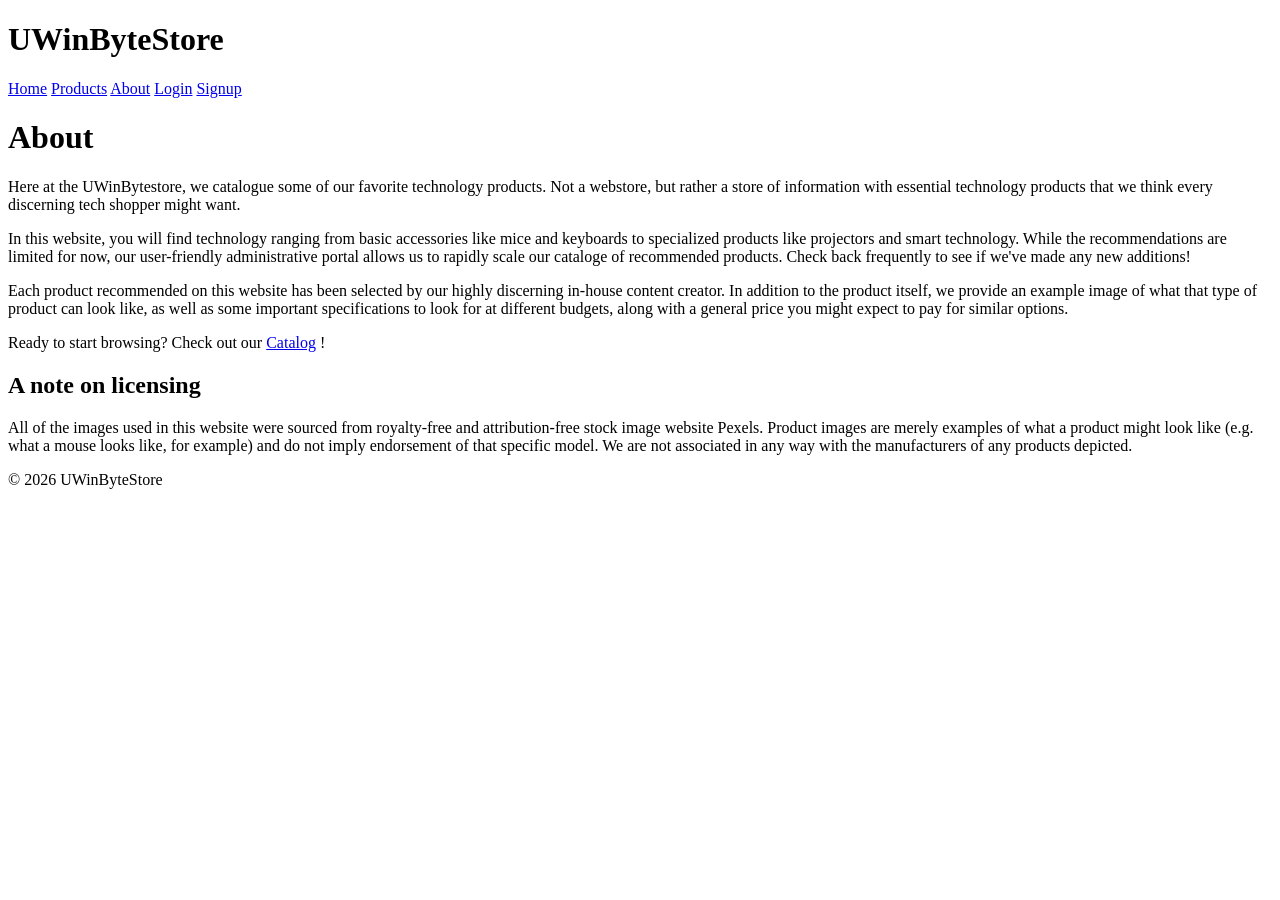
==== frontend/public_html/about.html @ 98dbeaab "Add stylesheet link to about.html" ====
<!DOCTYPE html>
<html lang="en">
<head>
<meta charset="UTF-8">
<meta name="viewport" content="width=device-width, initial-scale=1.0">
<title>About | UWinByteStore</title>
<link rel="stylesheet" href="styles.css">
</head>
<body>
<header>
<h1>UWinByteStore</h1>
<nav>
<a href="index.html">Home</a>
<a href="catalog.php">Products</a>
<a href="about.html">About</a>
<a href="login.html">Login</a>
<a href="signup.html">Signup</a>
</nav>
</header>
<div class = "container">
    <!-- Below is the Div for the About section of the website. It is the main content of this page. -->
    <div class = "maincontent">
        <!--About section describing the purpose of this website.-->
        <h1>About</h1>
        <p>Here at the UWinBytestore, we catalogue some of our favorite technology products.
            Not a webstore, but rather a store of information with essential technology
            products that we think every discerning tech shopper might want.
        </p>
        <p>In this website, you will find technology ranging from basic accessories like
            mice and keyboards to specialized products like projectors and smart technology.
            While the recommendations are limited for now, our user-friendly administrative
            portal allows us to rapidly scale our cataloge of recommended products.
            Check back frequently to see if we've made any new additions!
        </p>
        <p>Each product recommended on this website has been selected by our highly discerning in-house content creator.
            In addition to the product itself, we provide an example image of what that type of product can look like, as well
            as some important specifications to look for at different budgets, along with a general price you might
            expect to pay for similar options.
        </p>
        <span>Ready to start browsing? Check out our</span>
        <a href="catalog.php">Catalog</a>
        <span>!</span>
        <h2>
            A note on licensing
        </h2>
        <p>
            All of the images used in this website were sourced from royalty-free and attribution-free
            stock image website Pexels. Product images are merely examples of what a product might look like
            (e.g. what a mouse looks like, for example) and do not imply endorsement of that specific model. 
            We are not associated in any way with the manufacturers of any products depicted.
        </p>
    </div>

</div>
<footer>
<p>&copy; 2026 UWinByteStore</p>
</footer>
</body>
</html>
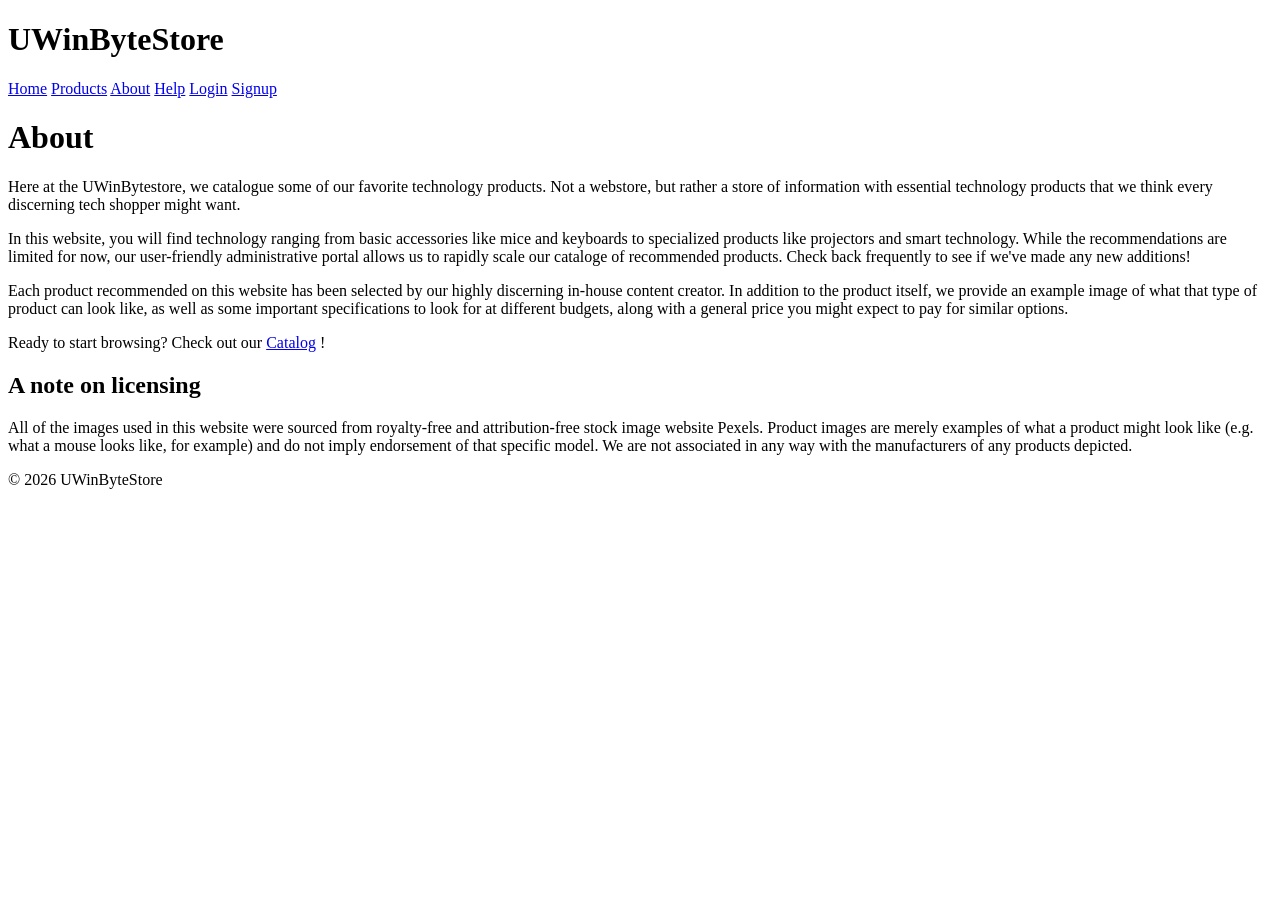
==== commit 44490345: "Update About page and add Help link" ====
--- a/frontend/public_html/about.html
+++ b/frontend/public_html/about.html
@@ -13,6 +13,7 @@
 <a href="index.html">Home</a>
 <a href="catalog.php">Products</a>
 <a href="about.html">About</a>
+<a href="help.html">Help</a>
 <a href="login.html">Login</a>
 <a href="signup.html">Signup</a>
 </nav>
@@ -58,3 +59,4 @@
 </body>
 </html>
 
+
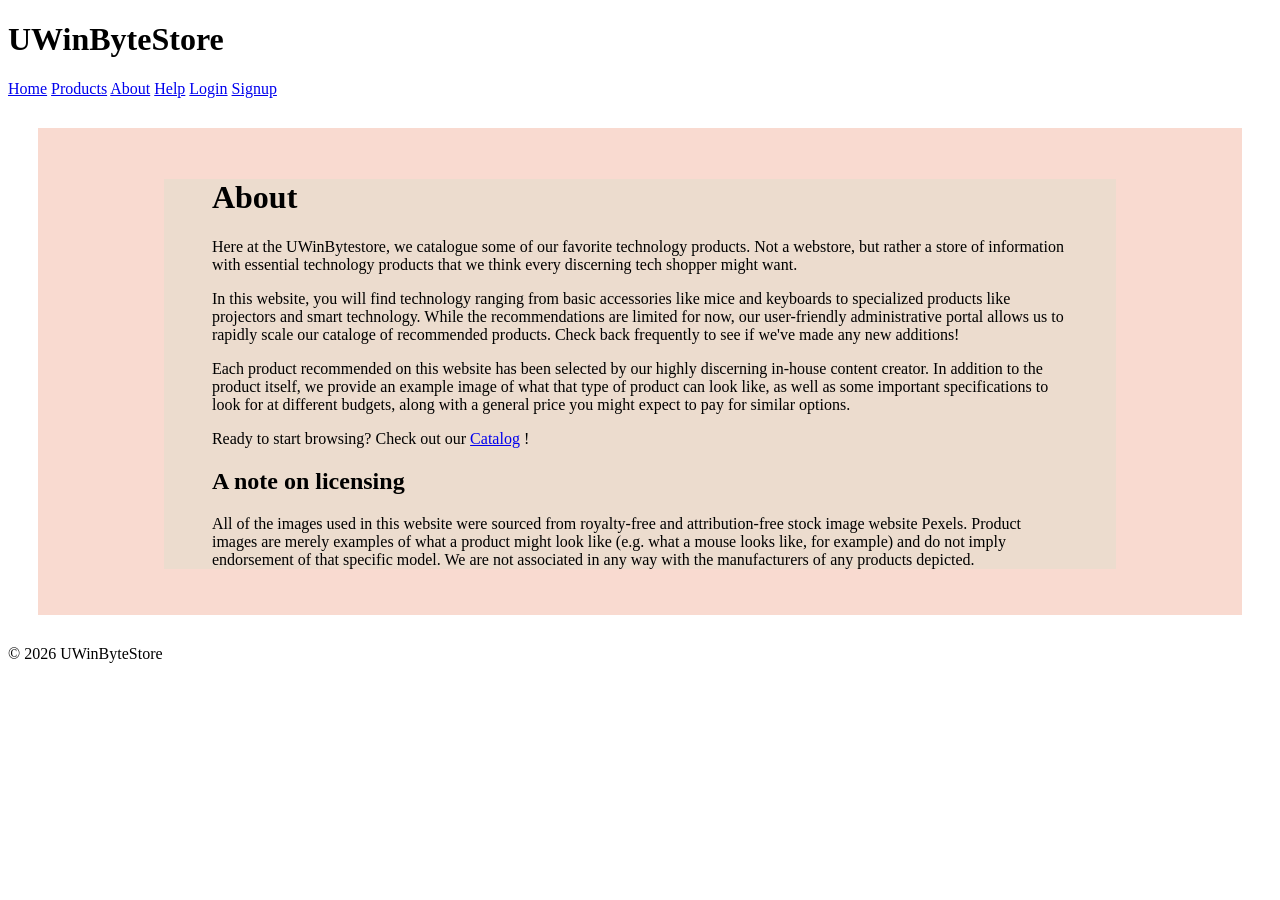
==== commit 03571ee6: "css directory change 💤" ====
--- a/frontend/public_html/about.html
+++ b/frontend/public_html/about.html
@@ -4,7 +4,10 @@
 <meta charset="UTF-8">
 <meta name="viewport" content="width=device-width, initial-scale=1.0">
 <title>About | UWinByteStore</title>
-<link rel="stylesheet" href="styles.css">
+<meta name="description" content=" Learn about UWinByteStore and our technology catalog of recommended tech products and accessories.">
+<meta name="keywords" content="technology catalog, tech accessories, keyboards, webcams, projectors, electronics">
+<meta name="robots" content="index, follow">
+<link rel="stylesheet" href="css/main.css">
 </head>
 <body>
 <header>
@@ -60,3 +63,4 @@
 </html>
 
 
+
--- a/frontend/public_html/css/main.css
+++ b/frontend/public_html/css/main.css
@@ -0,0 +1,11 @@
+.container{
+    background-color: rgba(226, 89, 43, 0.218);
+    margin:30px;
+    padding:30px;
+    padding-inline: 10%;
+}
+
+.maincontent{
+    background-color:rgba(15, 247, 170, 0.05);
+    padding-inline:5%;
+}
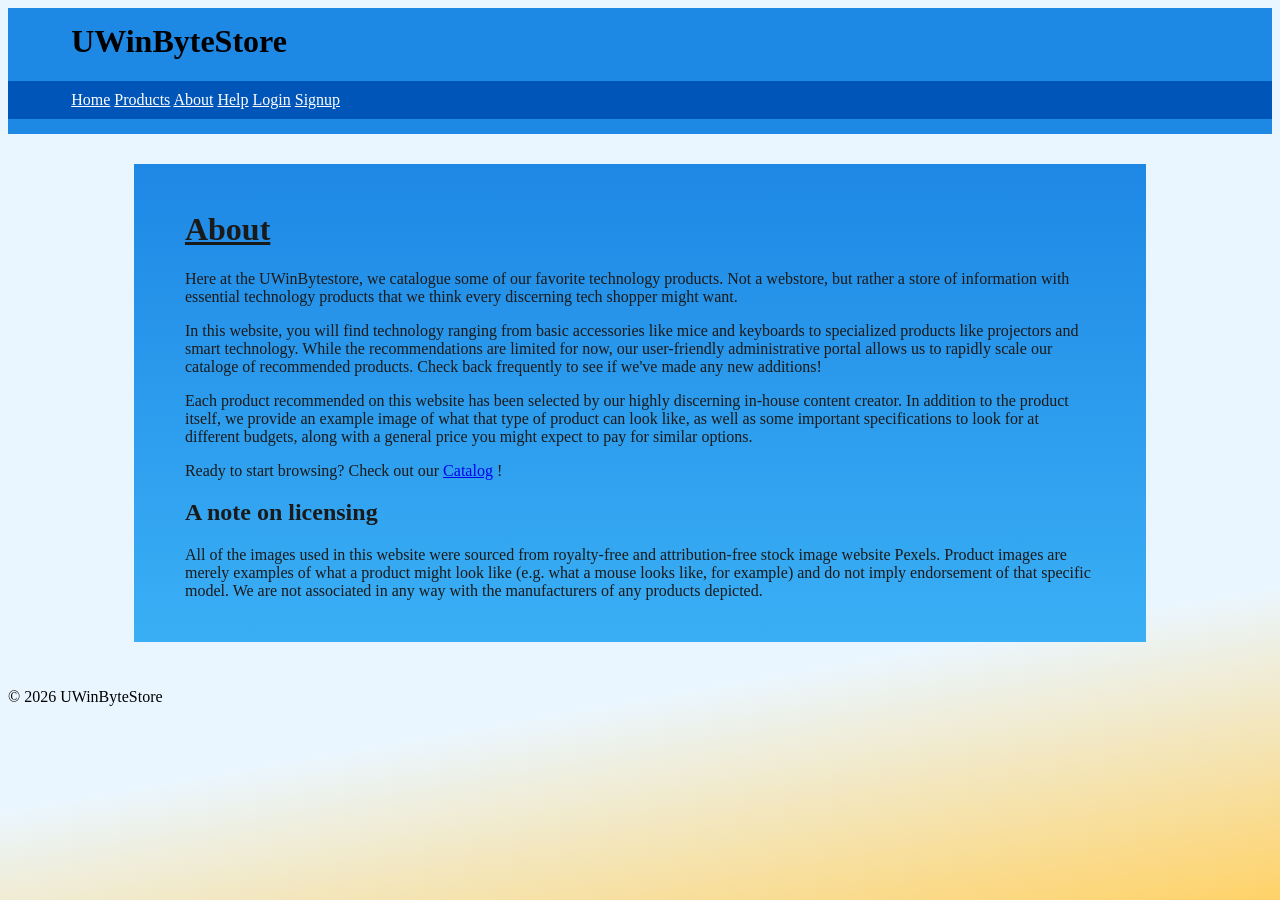
==== commit 926ca270: "Body, container, header made to match the mockup. Updated mockup to organize each components in fold" ====
--- a/frontend/public_html/about.html
+++ b/frontend/public_html/about.html
@@ -13,12 +13,12 @@
 <header>
 <h1>UWinByteStore</h1>
 <nav>
-<a href="index.html">Home</a>
-<a href="catalog.php">Products</a>
-<a href="about.html">About</a>
-<a href="help.html">Help</a>
-<a href="login.html">Login</a>
-<a href="signup.html">Signup</a>
+    <a href="index.html">Home</a>
+    <a href="catalog.php">Products</a>
+    <a href="about.html">About</a>
+    <a href="help.html">Help</a>
+    <a href="login.html">Login</a>
+    <a href="signup.html">Signup</a>
 </nav>
 </header>
 <div class = "container">
--- a/frontend/public_html/css/main.css
+++ b/frontend/public_html/css/main.css
@@ -1,11 +1,51 @@
+html
+{
+    height:100%;
+}
+
+body{
+    background: linear-gradient(170deg,#EAF6FF 72%, #ffd268 100%);
+}
+
+header{
+    display:flex;
+    flex-direction:column;
+    align-content:space-evenly;
+    width:100%;
+    background: #1E88E5;
+    padding-block:15px;
+}
+
+header h1{
+    margin-left:5%;
+    margin-top:0;
+}
+
+header nav{
+    padding-block:10px;
+    background: #0055B8;
+    padding-left:5%;
+}
+
+header a{
+    color:white;
+}
+
 .container{
-    background-color: rgba(226, 89, 43, 0.218);
-    margin:30px;
     padding:30px;
     padding-inline: 10%;
 }
 
 .maincontent{
-    background-color:rgba(15, 247, 170, 0.05);
-    padding-inline:5%;
+    background: linear-gradient(#1E88E5 0%, #3AAFF5 100%);
+    padding:5%;
+    padding-block:2.5%;
+}
+
+.maincontent{
+    color:#1A1A1A;
+}
+
+.maincontent h1{
+    text-decoration: underline;
 }
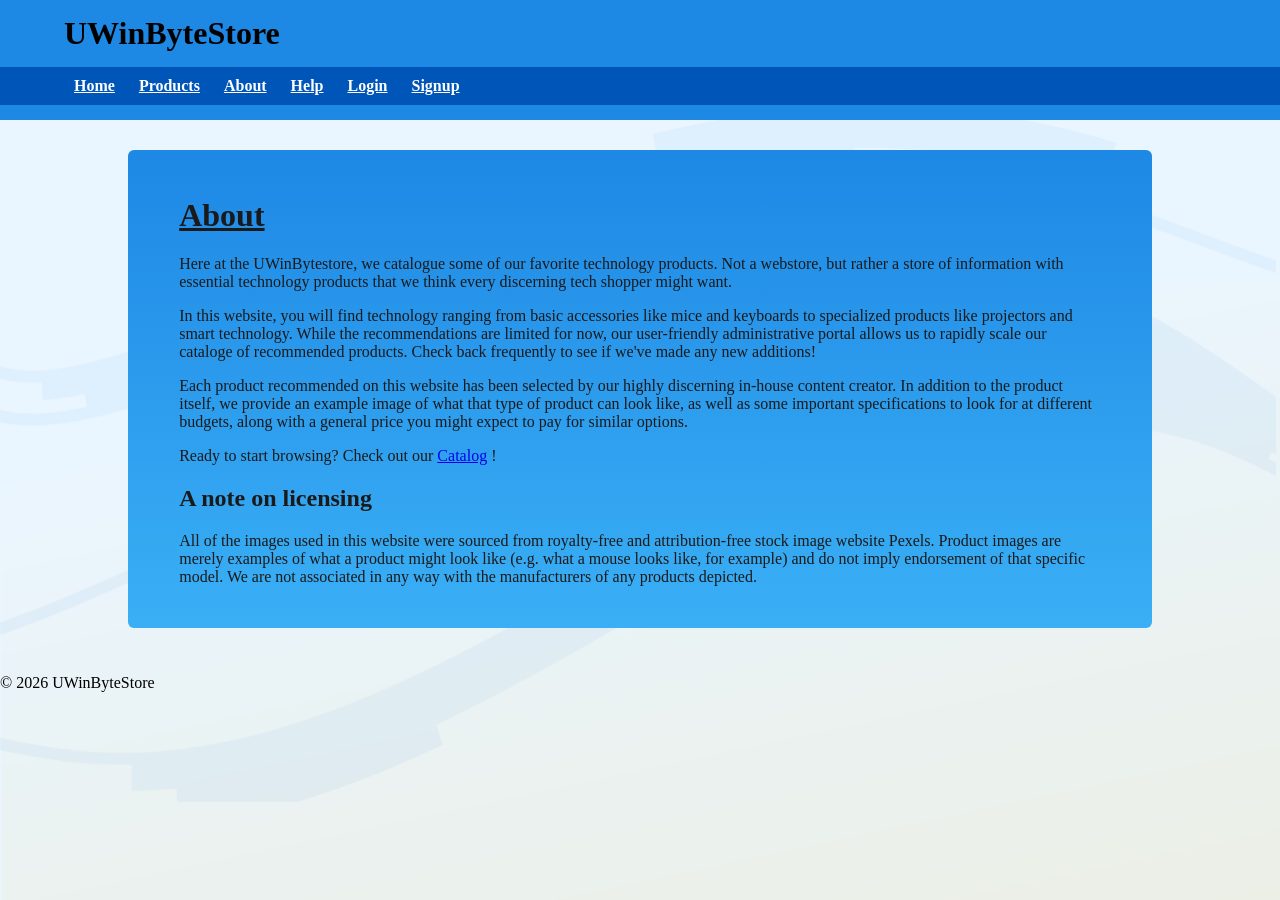
==== commit aad7d1f8: "redirectories and css changes" ====
--- a/frontend/public_html/about.html
+++ b/frontend/public_html/about.html
@@ -13,12 +13,14 @@
 <header>
 <h1>UWinByteStore</h1>
 <nav>
+    <b>
     <a href="index.html">Home</a>
     <a href="catalog.php">Products</a>
     <a href="about.html">About</a>
     <a href="help.html">Help</a>
     <a href="login.html">Login</a>
     <a href="signup.html">Signup</a>
+    </b>
 </nav>
 </header>
 <div class = "container">
--- a/frontend/public_html/css/main.css
+++ b/frontend/public_html/css/main.css
@@ -4,21 +4,24 @@
 }
 
 body{
+    margin:0;
+    height:100%;
     background: linear-gradient(170deg,#EAF6FF 72%, #ffd268 100%);
+    background-image: url("../images/background.png");
+    background-size:100% 100%;
 }
 
 header{
-    display:flex;
-    flex-direction:column;
-    align-content:space-evenly;
+    --padding-size: 15px;
     width:100%;
     background: #1E88E5;
-    padding-block:15px;
+    padding-block: var(--padding-size);
 }
 
 header h1{
     margin-left:5%;
     margin-top:0;
+    margin-bottom:var(--padding-size);
 }
 
 header nav{
@@ -28,7 +31,15 @@
 }
 
 header a{
+    padding-inline:3px;
+    margin-inline:7px;
     color:white;
+    
+    /*stupid chud underline
+    padding-bottom:0;
+    text-decoration-color: transparent;
+    border-bottom: 2px solid white;
+    */
 }
 
 .container{
@@ -37,6 +48,7 @@
 }
 
 .maincontent{
+    border-radius:6px;
     background: linear-gradient(#1E88E5 0%, #3AAFF5 100%);
     padding:5%;
     padding-block:2.5%;
@@ -48,4 +60,8 @@
 
 .maincontent h1{
     text-decoration: underline;
+}
+
+footer{
+    bottom:0;
 }
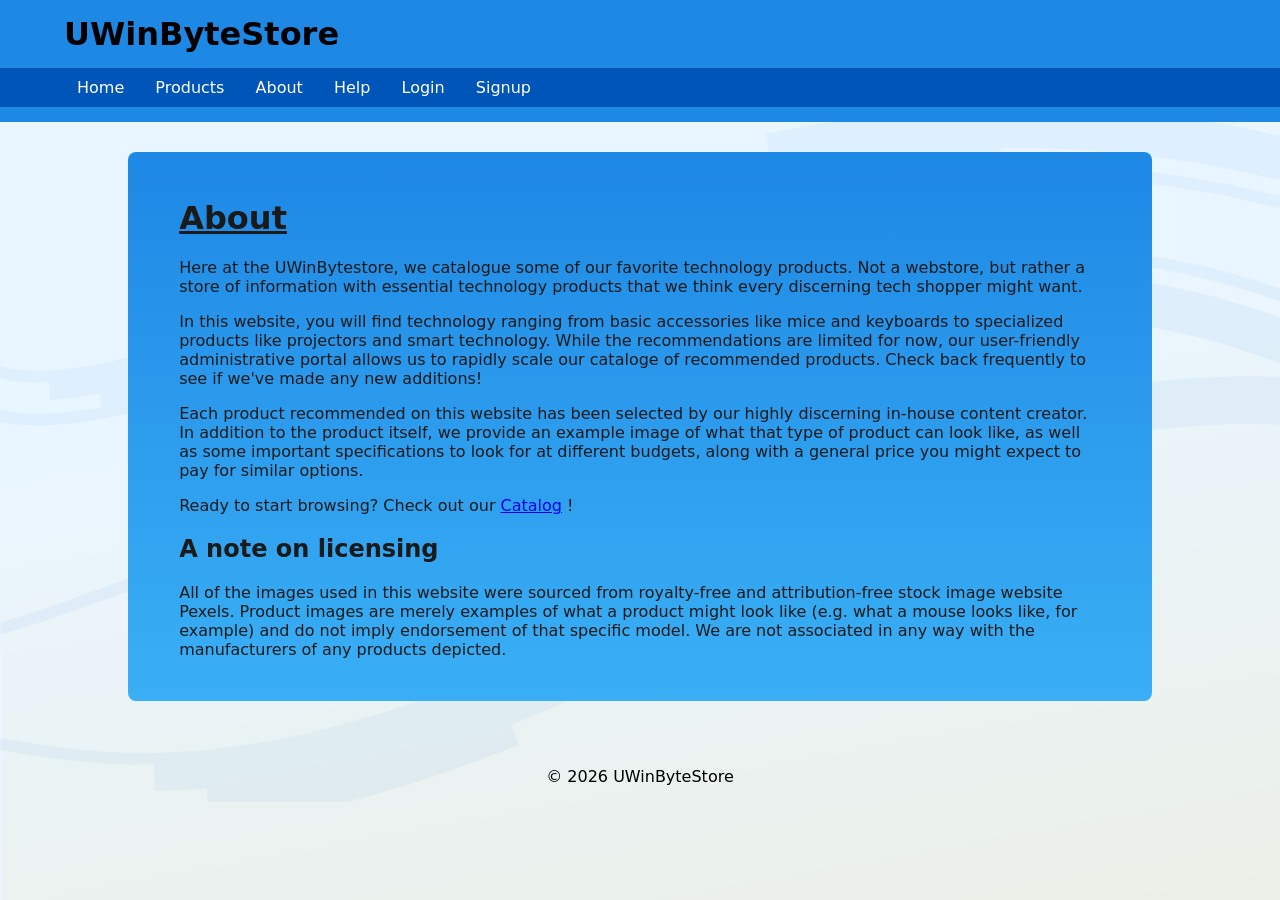
==== commit ae473157: "Updated CSS for product pages" ====
--- a/frontend/public_html/about.html
+++ b/frontend/public_html/about.html
@@ -13,14 +13,12 @@
 <header>
 <h1>UWinByteStore</h1>
 <nav>
-    <b>
     <a href="index.html">Home</a>
     <a href="catalog.php">Products</a>
     <a href="about.html">About</a>
     <a href="help.html">Help</a>
     <a href="login.html">Login</a>
     <a href="signup.html">Signup</a>
-    </b>
 </nav>
 </header>
 <div class = "container">
--- a/frontend/public_html/css/main.css
+++ b/frontend/public_html/css/main.css
@@ -1,67 +1,179 @@
-html
-{
-    height:100%;
+/* GLOBAL */
+html {
+    height: 100%;
 }
 
-body{
-    margin:0;
-    height:100%;
+body {
+    margin: 0;
+    min-height: 100%;
     background: linear-gradient(170deg,#EAF6FF 72%, #ffd268 100%);
     background-image: url("../images/background.png");
-    background-size:100% 100%;
+    background-size: cover;          /* better scaling */
+    background-repeat: no-repeat;
+    background-attachment: fixed;    /* smoother scrolling */
+    font-family: system-ui, Arial, sans-serif;
 }
 
-header{
+/* HEADER */
+header {
     --padding-size: 15px;
-    width:100%;
+    width: 100%;
     background: #1E88E5;
     padding-block: var(--padding-size);
 }
 
-header h1{
-    margin-left:5%;
-    margin-top:0;
-    margin-bottom:var(--padding-size);
+header h1 {
+    margin-left: 5%;
+    margin-top: 0;
+    margin-bottom: var(--padding-size);
 }
 
-header nav{
-    padding-block:10px;
+header nav {
+    padding-block: 10px;
     background: #0055B8;
-    padding-left:5%;
+    padding-left: 5%;
 }
 
-header a{
-    padding-inline:3px;
-    margin-inline:7px;
-    color:white;
-    
-    /*stupid chud underline
-    padding-bottom:0;
-    text-decoration-color: transparent;
-    border-bottom: 2px solid white;
-    */
+header a {
+    padding-inline: 6px;
+    margin-inline: 7px;
+    color: white;
+    text-decoration: none;
+    transition: opacity 0.15s ease;
 }
 
-.container{
-    padding:30px;
-    padding-inline: 10%;
+header a:hover {
+    opacity: 0.8;
 }
 
-.maincontent{
-    border-radius:6px;
-    background: linear-gradient(#1E88E5 0%, #3AAFF5 100%);
-    padding:5%;
-    padding-block:2.5%;
+/* PAGE CONTAINER */
+.container {
+    padding: 30px 10%;
 }
 
-.maincontent{
-    color:#1A1A1A;
+.maincontent {
+    border-radius: 8px;
+    background: linear-gradient(#1E88E5 0%, #3AAFF5 100%);
+    padding: 2.5% 5%;
+    color: #1A1A1A;
+
+    will-change: transform;
 }
 
-.maincontent h1{
+.maincontent h1 {
     text-decoration: underline;
 }
 
-footer{
-    bottom:0;
+/* FOOTER */
+footer {
+    text-align: center;
+    padding: 20px;
+}
+
+/* PRODUCT GRID */
+.product-grid {
+    display: grid;
+    grid-template-columns: repeat(auto-fit, minmax(220px, 1fr));
+    gap: 25px;
+    margin-top: 20px;
+}
+
+.product-card {
+    text-decoration: none;
+    color: inherit;
+}
+
+.product-card .card {
+    background: white;
+    border-radius: 10px;
+    padding: 15px;
+    text-align: center;
+
+    box-shadow: 0 2px 8px rgba(0,0,0,0.1);
+
+    /* GPU acceleration */
+    transform: translateZ(0);
+    transition: transform 0.2s ease, box-shadow 0.2s ease;
+}
+
+.product-card .card:hover {
+    transform: translateY(-5px);
+    box-shadow: 0 6px 16px rgba(0,0,0,0.2);
+}
+
+.product-card img {
+    width: 100%;
+    height: 180px;
+    object-fit: contain;
+    margin-bottom: 10px;
+
+    /* prevents layout shift while loading */
+    aspect-ratio: 1 / 1;
+}
+
+/* PRODUCT PAGE LAYOUT */
+.product-layout {
+    display: grid;
+    grid-template-columns: 1fr 1fr;
+    gap: 40px;
+    margin-top: 20px;
+}
+
+.product-image-area {
+    display: flex;
+    align-items: center;
+    justify-content: center;
+}
+
+.product-image-area img {
+    width: 100%;
+    max-height: 420px;
+    object-fit: contain;
+    border-radius: 10px;
+
+    /* smooth image switching */
+    transition: opacity 0.15s ease;
+
+    /* prevents repaint lag */
+    will-change: opacity;
+}
+
+.product-details {
+    display: flex;
+    flex-direction: column;
+    gap: 15px;
+}
+
+.product-price {
+    font-size: 1.8rem;
+    font-weight: bold;
+    color: #1a7f37;
+}
+
+#productOptionSelect {
+    padding: 8px;
+    font-size: 1rem;
+    max-width: 250px;
+    cursor: pointer;
+}
+
+.product-description {
+    line-height: 1.6;
+    max-width: 500px;
+}
+
+/* MOBILE */
+@media (max-width: 768px) {
+
+    .product-layout {
+        grid-template-columns: 1fr;
+    }
+
+    .product-image-area {
+        text-align: center;
+    }
+
+    .container {
+        padding: 20px 5%;
+    }
 }
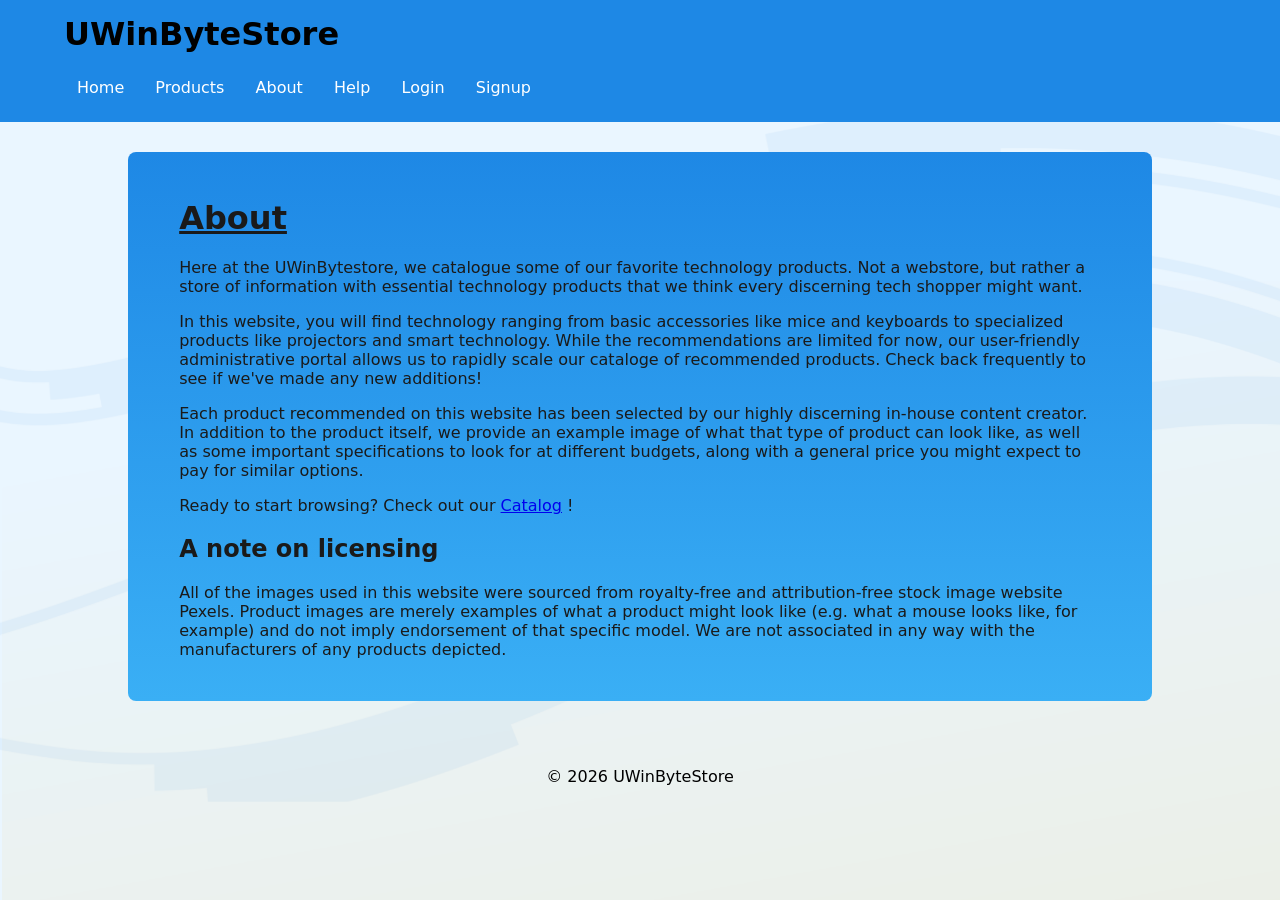
==== commit 5e05e2ec: "Themes and product bug fix" ====
--- a/frontend/public_html/about.html
+++ b/frontend/public_html/about.html
@@ -8,6 +8,7 @@
 <meta name="keywords" content="technology catalog, tech accessories, keyboards, webcams, projectors, electronics">
 <meta name="robots" content="index, follow">
 <link rel="stylesheet" href="css/main.css">
+<script src="/js/theme.js" defer></script>
 </head>
 <body>
 <header>
--- a/frontend/public_html/css/main.css
+++ b/frontend/public_html/css/main.css
@@ -1,3 +1,12 @@
+/* THEME VARIABLES */
+:root {
+    --bg-gradient: linear-gradient(170deg, #EAF6FF 72%, #ffd268 100%);
+    --header-main: #1E88E5;
+    --header-nav: #0055B8;
+    --content-gradient: linear-gradient(#1E88E5 0%, #3AAFF5 100%);
+    --price-color: #1a7f37;
+}
+
 /* GLOBAL */
 html {
     height: 100%;
@@ -6,11 +15,13 @@
 body {
     margin: 0;
     min-height: 100%;
-    background: linear-gradient(170deg,#EAF6FF 72%, #ffd268 100%);
+    background: var(--bg-gradient);
     background-image: url("../images/background.png");
-    background-size: cover;          /* better scaling */
+    background-size: cover;
+    /* better scaling */
     background-repeat: no-repeat;
-    background-attachment: fixed;    /* smoother scrolling */
+    background-attachment: fixed;
+    /* smoother scrolling */
     font-family: system-ui, Arial, sans-serif;
 }
 
@@ -18,7 +29,7 @@
 header {
     --padding-size: 15px;
     width: 100%;
-    background: #1E88E5;
+    background: var(--header-main);
     padding-block: var(--padding-size);
 }
 
@@ -30,7 +41,7 @@
 
 header nav {
     padding-block: 10px;
-    background: #0055B8;
+    background: var(--header-main);
     padding-left: 5%;
 }
 
@@ -53,7 +64,7 @@
 
 .maincontent {
     border-radius: 8px;
-    background: linear-gradient(#1E88E5 0%, #3AAFF5 100%);
+    background: var(--content-gradient);
     padding: 2.5% 5%;
     color: #1A1A1A;
 
@@ -89,7 +100,7 @@
     padding: 15px;
     text-align: center;
 
-    box-shadow: 0 2px 8px rgba(0,0,0,0.1);
+    box-shadow: 0 2px 8px rgba(0, 0, 0, 0.1);
 
     /* GPU acceleration */
     transform: translateZ(0);
@@ -98,7 +109,7 @@
 
 .product-card .card:hover {
     transform: translateY(-5px);
-    box-shadow: 0 6px 16px rgba(0,0,0,0.2);
+    box-shadow: 0 6px 16px rgba(0, 0, 0, 0.2);
 }
 
 .product-card img {
@@ -147,7 +158,7 @@
 .product-price {
     font-size: 1.8rem;
     font-weight: bold;
-    color: #1a7f37;
+    color: var(--price-color);
 }
 
 #productOptionSelect {
